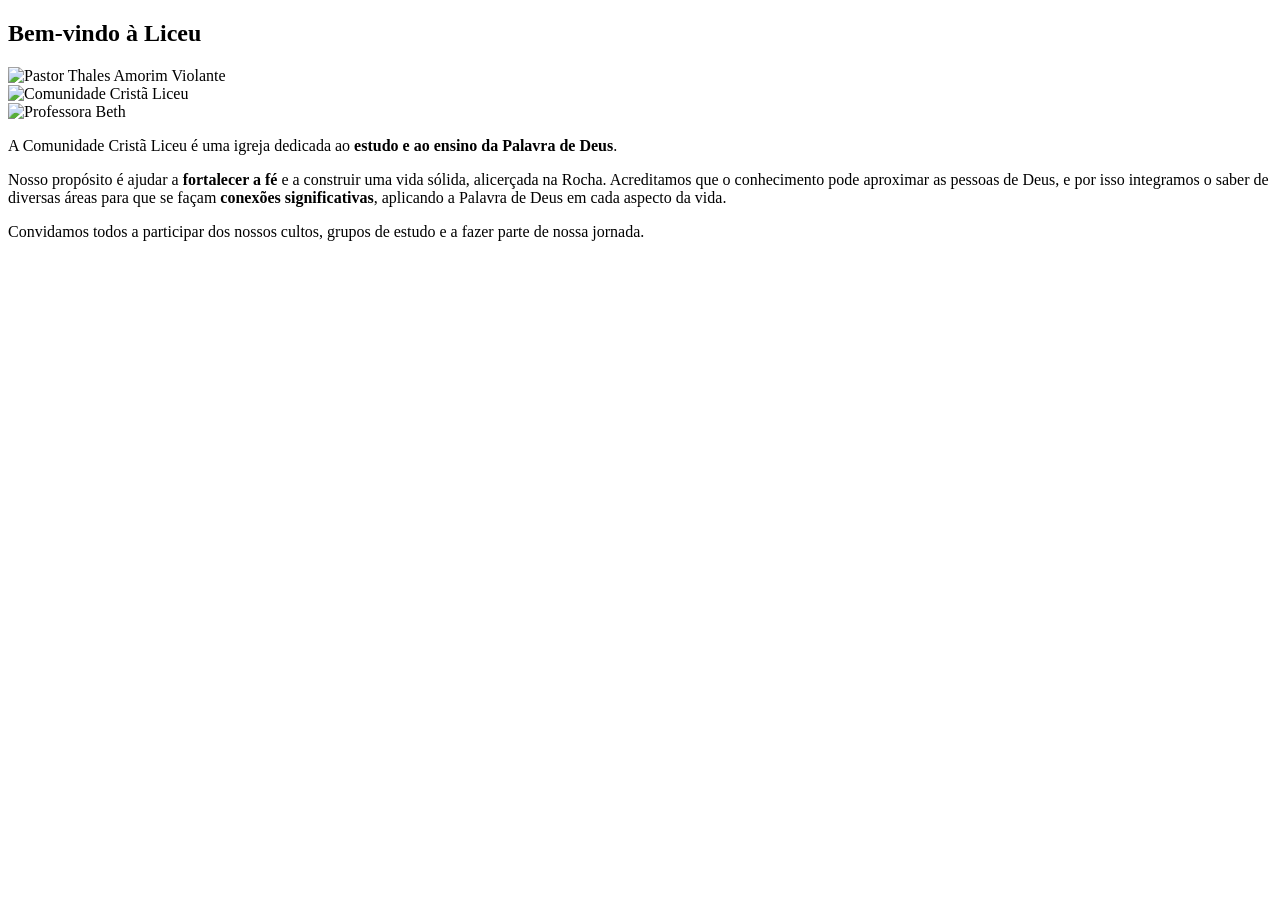
==== index.html @ 25e07042 "update canonical pages for indexing correct url" ====
<!DOCTYPE html>
<html lang="pt-BR">

<head>
    <meta charset="UTF-8">
    <meta name="viewport" content="width=device-width, initial-scale=1.0">
    <meta name="description"
        content="A Comunidade Cristã Liceu é uma igreja protestante em Belo Horizonte dedicada ao estudo da Palavra de Deus, cultos, leituras de livros clássicos.">

    <title>Comunidade Cristã Liceu</title>
    <!-- Open Graph -->
    <meta property="og:title" content="Comunidade Cristã Liceu">
    <meta property="og:description"
        content="A Comunidade Cristã Liceu é uma igreja em Belo Horizonte dedicada ao estudo da Palavra de Deus, cultos, cursos bíblicos e leituras de livros clássicos.">
    <meta property="og:image" content="https://alexsmarra.github.io/Liceu/images/logos/logo-main.jpg">
    <meta property="og:url" content="https://alexsmarra.github.io/Liceu/">
    <meta property="og:type" content="website">
    <!-- Favicon -->
    <link rel="icon" href="images/logos/logo-favicon.png" type="image/x-icon">
    <link rel="stylesheet" href="css/main.css">
    <!-- Canonical url -->
    <link rel="canonical" href="https://comunidadecristaliceu.vercel.app/">
     
</head>

<body>
    <header id="site-header"></header>

    <main>
        <section class="content">
            <h1>Bem-vindo à Liceu</h1>
        </section>
        
        <div class="carousel-container">
            <div class="carousel">
                <div class="carousel-item" aria-label="Pastor Thales Amorim Violante">
                    <img src="images/fotos/thales-perfil-oficial-atual-2.jpg" alt="Pastor Thales Amorim Violante">
                </div>
                <div class="carousel-item" aria-label="Comunidade Cristã Liceu">
                    <img src="images/logos/logo-main.jpg" alt="Comunidade Cristã Liceu">
                </div>
                <div class="carousel-item" aria-label="Escola Dominical">
                    <img src="images/fotos/beth.jpg" alt="Professora Beth">
                </div>
            </div>

            <div class="carousel-indicators">
                <div class="indicator active"></div>
                <div class="indicator"></div>
                <div class="indicator"></div>
            </div>
        </div>

        <section class="content">
            <p>A Comunidade Cristã Liceu é uma igreja dedicada ao <strong>estudo e ao ensino da Palavra de
                    Deus</strong>.</p>
            <p>Nosso propósito é ajudar a <strong>fortalecer a fé</strong> e a construir uma vida sólida, alicerçada na
                Rocha. Acreditamos que o conhecimento pode aproximar as pessoas de Deus, e por isso integramos o saber
                de diversas áreas para que se façam <strong>conexões significativas</strong>, aplicando a Palavra de
                Deus em cada aspecto da vida.</p>
            <p>Convidamos todos a participar dos nossos cultos, grupos de estudo e a fazer parte de nossa jornada.</p>
        </section>
    </main>

    <footer id="site-footer"></footer>

    <script type="module" src="js/include.js"></script>
</body>

</html>
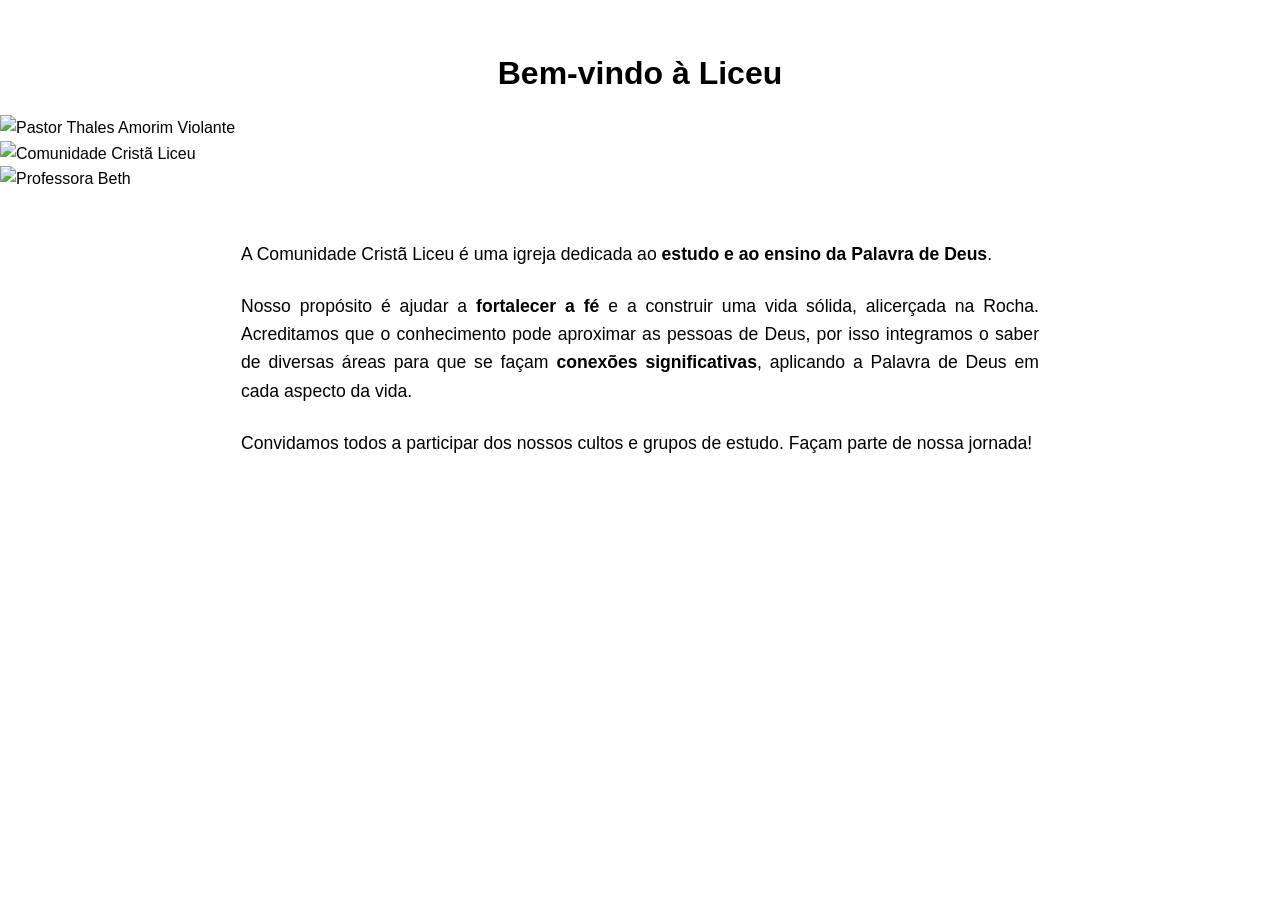
==== commit 31775064: "forcing indexing" ====
--- a/index.html
+++ b/index.html
@@ -11,17 +11,17 @@
     <!-- Open Graph -->
     <meta property="og:title" content="Comunidade Cristã Liceu">
     <meta property="og:description"
-        content="A Comunidade Cristã Liceu é uma igreja em Belo Horizonte dedicada ao estudo da Palavra de Deus, cultos, cursos bíblicos e leituras de livros clássicos.">
-    <meta property="og:image" content="https://alexsmarra.github.io/Liceu/images/logos/logo-main.jpg">
-    <meta property="og:url" content="https://alexsmarra.github.io/Liceu/">
+        content="A Comunidade Cristã Liceu é uma igreja situada em Belo Horizonte, dedicada ao estudo da Palavra de Deus.">
+    <meta property="og:image" content="https://comunidadecristaliceu.vercel.app/images/logos/logo-main.jpg">
+    <meta property="og:url" content="https://comunidadecristaliceu.vercel.app/">
     <meta property="og:type" content="website">
     <!-- Favicon -->
     <link rel="icon" href="images/logos/logo-favicon.png" type="image/x-icon">
     <link rel="stylesheet" href="css/main.css">
     <!-- Canonical url -->
     <link rel="canonical" href="https://comunidadecristaliceu.vercel.app/">
-     
 </head>
+<!-- comment -->
 
 <body>
     <header id="site-header"></header>
@@ -55,10 +55,10 @@
             <p>A Comunidade Cristã Liceu é uma igreja dedicada ao <strong>estudo e ao ensino da Palavra de
                     Deus</strong>.</p>
             <p>Nosso propósito é ajudar a <strong>fortalecer a fé</strong> e a construir uma vida sólida, alicerçada na
-                Rocha. Acreditamos que o conhecimento pode aproximar as pessoas de Deus, e por isso integramos o saber
+                Rocha. Acreditamos que o conhecimento pode aproximar as pessoas de Deus, por isso integramos o saber
                 de diversas áreas para que se façam <strong>conexões significativas</strong>, aplicando a Palavra de
                 Deus em cada aspecto da vida.</p>
-            <p>Convidamos todos a participar dos nossos cultos, grupos de estudo e a fazer parte de nossa jornada.</p>
+            <p>Convidamos todos a participar dos nossos cultos e grupos de estudo. Façam parte de nossa jornada!</p>
         </section>
     </main>
 
--- a/css/main.css
+++ b/css/main.css
@@ -0,0 +1,120 @@
+@import url('variables.css');
+@import url('layout.css');
+@import url('header.css');
+@import url('footer.css');
+@import url('carousel.css');
+
+/* Reset e estilos base */
+* {
+  margin: 0;
+  padding: 0;
+  box-sizing: border-box;
+  font-family: 'Segoe UI', Tahoma, Geneva, Verdana, sans-serif;
+}
+
+body {
+  background-color: var(--background-color);
+  line-height: 1.6;
+  min-height: 100vh;
+  display: flex;
+  flex-direction: column;
+  opacity: 1;
+  transition: opacity 0.3s ease;
+  /* efeito suave */
+}
+
+body.fade-out {
+  opacity: 0;
+  background-color: var(--primary-color);
+}
+
+main {
+  padding: 0;
+}
+
+h1,
+h2,
+h3,
+h4,
+h5,
+h6 {
+  color: var(--heading-color);
+}
+
+p,
+li {
+  color: var(--text-color);
+}
+
+p a i {
+  font-size: 2rem;
+}
+
+a {
+  color: var(--primary-color);
+  text-decoration: none;
+  /* opcional, depende do estilo */
+}
+
+.contato-card {
+  display: flex;
+  flex-direction: column;
+  align-items: center;
+}
+
+.contato-card h3 {
+  position: relative;
+  padding-bottom: .5rem;
+  text-align: center;
+  width: fit-content;
+}
+
+.contato-card h3::after {
+  content: "";
+  display: block;
+  height: 2px;
+  min-width: 40px;
+  /* largura mínima opcional */
+  max-width: 100%;
+  background: var(--accent-color);
+  border-radius: 2px;
+  margin: -3px auto 0 auto;
+}
+
+.pages-section h2 {
+  position: relative;
+  padding-bottom: 1rem;
+  text-align: center;
+  width: fit-content;
+}
+
+.pages-section h2::after {
+  content: "";
+  display: block;
+  height: 2px;
+  /* largura mínima opcional */
+  min-width: 40px;
+  max-width: 100%;
+  background: var(--accent-color);
+  border-radius: 2px;
+  margin: -3px auto 0 auto;
+}
+
+.pages-section .contato-card a .icon-svg,
+.pages-section .contato-card-aulas-online a .icon-svg {
+  width: 2rem;
+  height: 2rem;
+  vertical-align: middle;
+  margin-right: 0.3em;
+  color: var(--text-color);
+  transition: filter 0.2s, transform 0.2s;
+  cursor: pointer;
+}
+
+.pages-section .contato-card a:hover .icon-svg,
+.pages-section .contato-card-aulas-online a:hover .icon-svg {
+  filter: brightness(1.3);
+  transform: scale(1.15);
+  transition: filter 0.2s, transform 0.2s, color 0.2s;
+  color: var(--icon-main-hover-color);
+}
